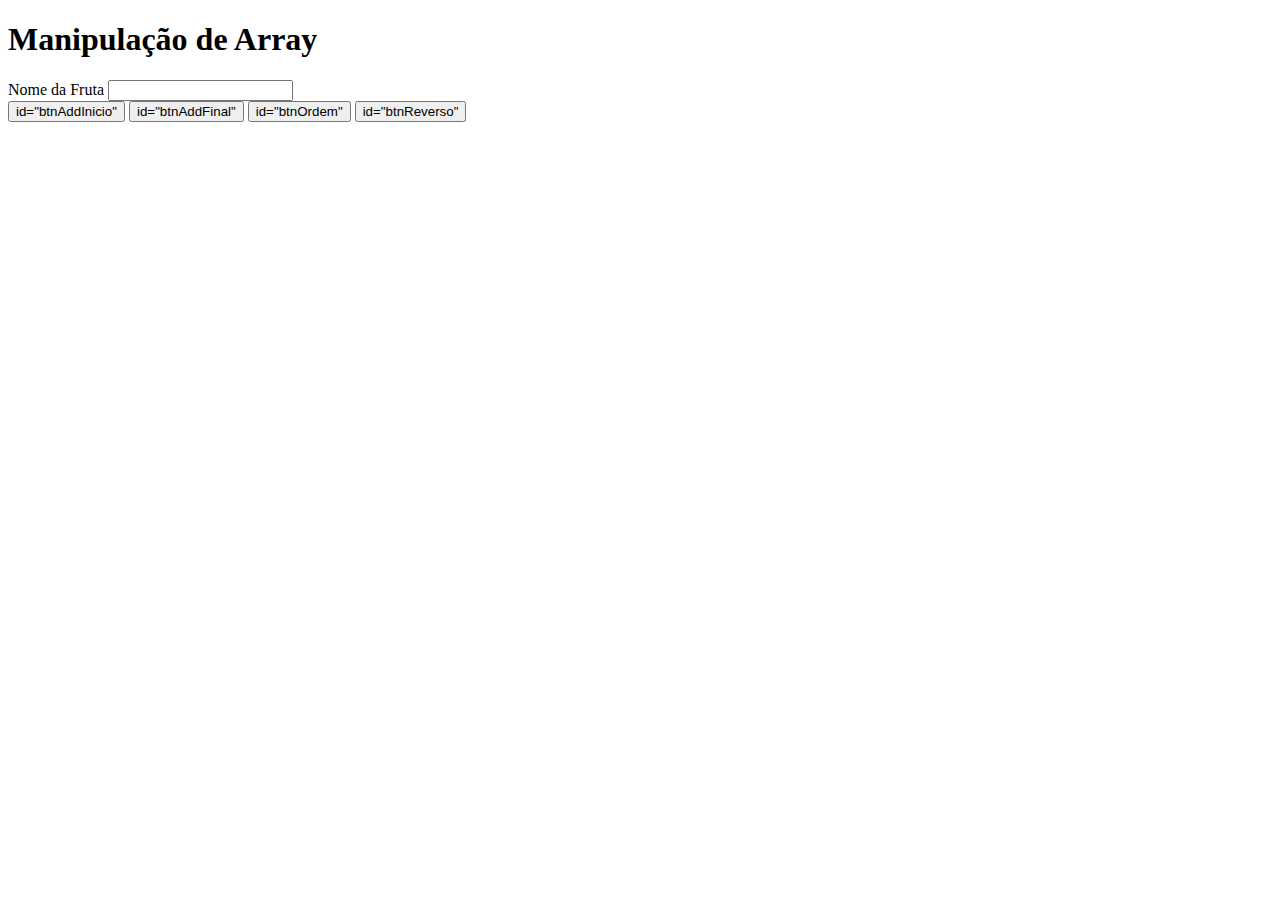
==== index.html @ 6276df9f "Push, reverso, botoes" ====
<!DOCTYPE html>
<html lang="pt-br">

<head>
    <meta charset="UTF-8">
    <meta name="viewport" content="width=device-width, initial-scale=1.0">
    <title>Exemplo-1</title>
    <script src="./js/script.js" defer></script>
</head>

<body>

    <h1>Manipulação de Array</h1>

    <div>
        <form>
            <div>
                <label for="IdFruta">Nome da Fruta</label>
                <input type="text" name="fruta" id="IdFruta">
            </div>
            <div>
                <button type="button"> id="btnAddInicio"</button>
                <button type="button"> id="btnAddFinal"</button>
                <button type="button"> id="btnOrdem"</button>
                <button type="button"> id="btnReverso"</button>
            </div>
        </form>
    </div>

</body>

</html>
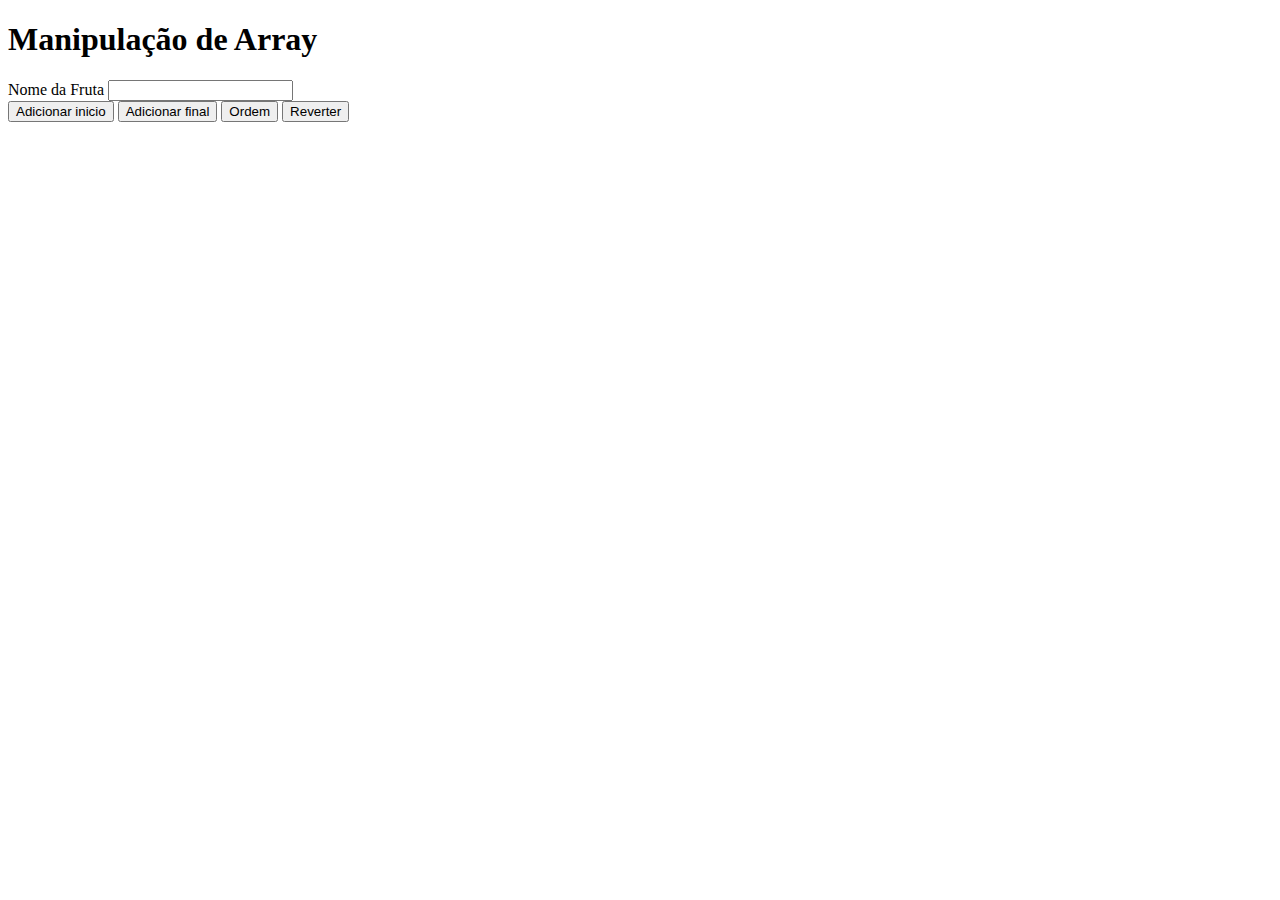
==== commit cd2fda10: "commit botoes + funcoes" ====
--- a/index.html
+++ b/index.html
@@ -15,16 +15,15 @@
     <div>
         <form>
             <div>
-                <label for="IdFruta">Nome da Fruta</label>
-                <input type="text" name="fruta" id="IdFruta">
+                <label for="idFruta">Nome da Fruta</label>
+                <input type="text" name="fruta" id="idFruta">
             </div>
-            <div>
-                <button type="button"> id="btnAddInicio"</button>
-                <button type="button"> id="btnAddFinal"</button>
-                <button type="button"> id="btnOrdem"</button>
-                <button type="button"> id="btnReverso"</button>
-            </div>
-        </form>
+            <button type="button" id="btnAddInicio">Adicionar inicio</button>
+            <button type="button" id="btnAddFinal">Adicionar final</button>
+            <button type="button" id="btnOrdem">Ordem</button>
+            <button type="button" id="btnReverse">Reverter</button>
+            </button>
+
     </div>
 
 </body>
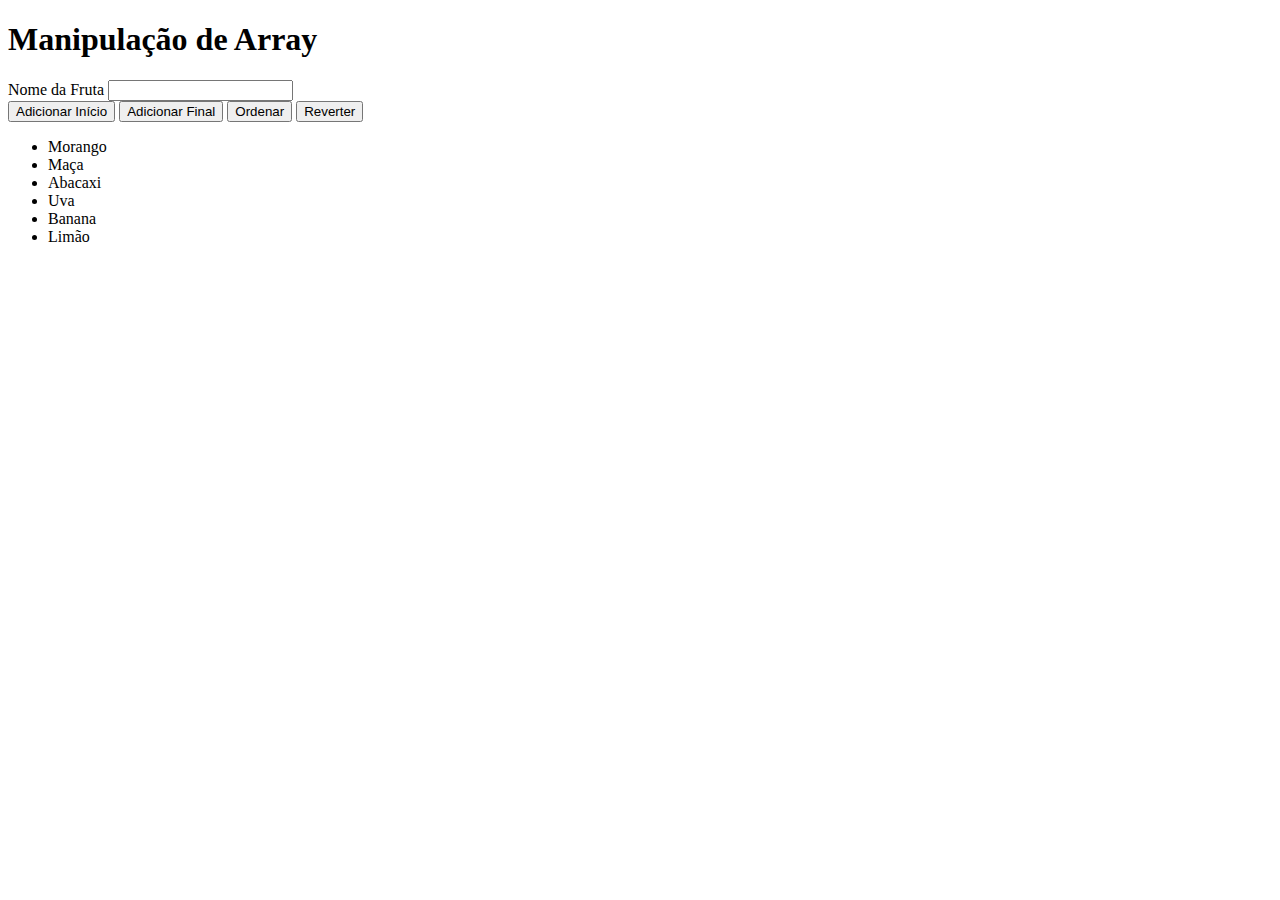
==== commit e4407ce0: "Botão resenha" ====
--- a/index.html
+++ b/index.html
@@ -18,12 +18,19 @@
                 <label for="idFruta">Nome da Fruta</label>
                 <input type="text" name="fruta" id="idFruta">
             </div>
-            <button type="button" id="btnAddInicio">Adicionar inicio</button>
-            <button type="button" id="btnAddFinal">Adicionar final</button>
-            <button type="button" id="btnOrdem">Ordem</button>
-            <button type="button" id="btnReverse">Reverter</button>
-            </button>
+            <div>
+                <button type="button" id="btnAddInicio">Adicionar Início</button>
+                <button type="button" id="btnAddFinal">Adicionar Final</button>
+                <button type="button" id="btnOrdem">Ordenar</button>
+                <button type="button" id="btnReverse">Reverter</button>
+            </div>
+        </form>
+    </div>
 
+
+    <div>
+        <ul id="lista">
+        </ul>
     </div>
 
 </body>
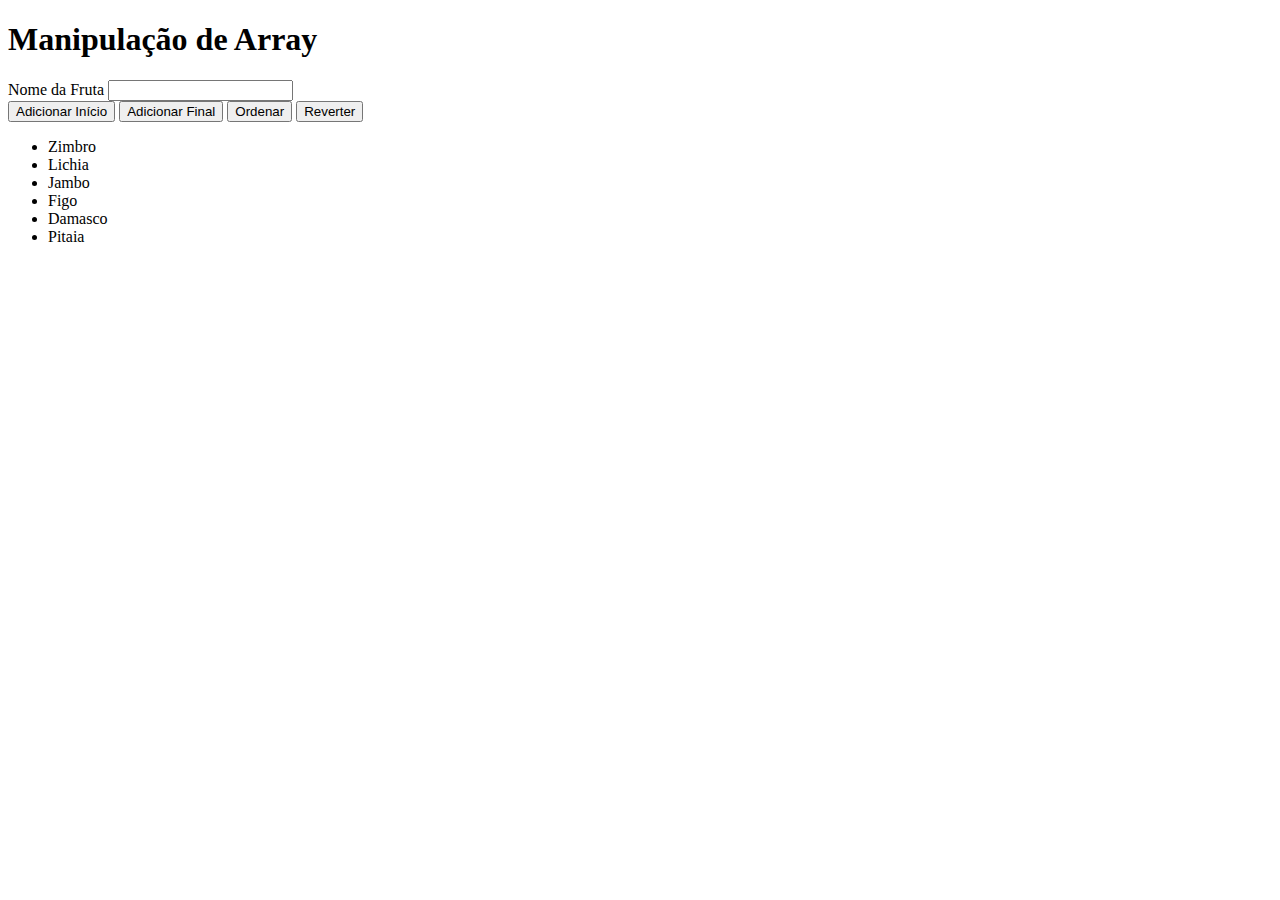
==== commit 4894267c: "Push, unshift, ordenando, revertendo e Renderizando a lista" ====
--- a/index.html
+++ b/index.html
@@ -15,7 +15,7 @@
     <div>
         <form>
             <div>
-                <label for="idFruta">Nome da Fruta</label>
+                <label for="">Nome da Fruta</label>
                 <input type="text" name="fruta" id="idFruta">
             </div>
             <div>
@@ -26,11 +26,10 @@
             </div>
         </form>
     </div>
-
+    
 
     <div>
-        <ul id="lista">
-        </ul>
+        <ul id="lista"></ul>
     </div>
 
 </body>
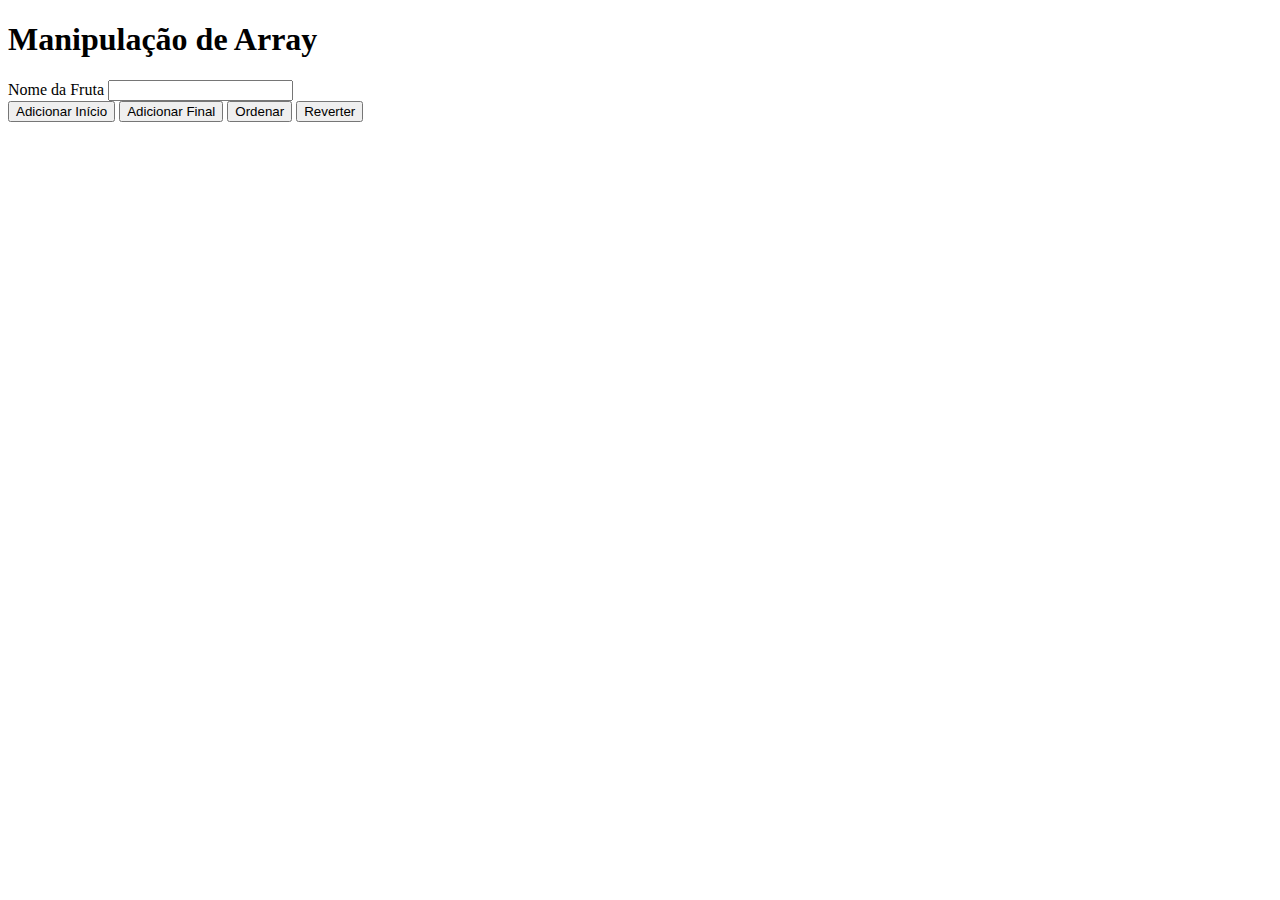
==== commit 63d92d1a: "arrumando codigo" ====
--- a/index.html
+++ b/index.html
@@ -1,37 +1,32 @@
 <!DOCTYPE html>
 <html lang="pt-br">
-
-<head>
-    <meta charset="UTF-8">
-    <meta name="viewport" content="width=device-width, initial-scale=1.0">
+  <head>
+    <meta charset="UTF-8" />
+    <meta name="viewport" content="width=device-width, initial-scale=1.0" />
     <title>Exemplo-1</title>
     <script src="./js/script.js" defer></script>
-</head>
+  </head>
 
-<body>
-
+  <body>
     <h1>Manipulação de Array</h1>
 
     <div>
-        <form>
-            <div>
-                <label for="">Nome da Fruta</label>
-                <input type="text" name="fruta" id="idFruta">
-            </div>
-            <div>
-                <button type="button" id="btnAddInicio">Adicionar Início</button>
-                <button type="button" id="btnAddFinal">Adicionar Final</button>
-                <button type="button" id="btnOrdem">Ordenar</button>
-                <button type="button" id="btnReverse">Reverter</button>
-            </div>
-        </form>
+      <form>
+        <div>
+          <label for="idFruta">Nome da Fruta</label>
+          <input type="text" name="fruta" id="idFruta" />
+        </div>
+        <div>
+          <button type="button" id="btnAddInicio">Adicionar Início</button>
+          <button type="button" id="btnAddFinal">Adicionar Final</button>
+          <button type="button" id="btnOrdem">Ordenar</button>
+          <button type="button" id="btnReverse">Reverter</button>
+        </div>
+      </form>
     </div>
-    
 
     <div>
-        <ul id="lista"></ul>
+      <ul id="lista"></ul>
     </div>
-
-</body>
-
-</html>+  </body>
+</html>
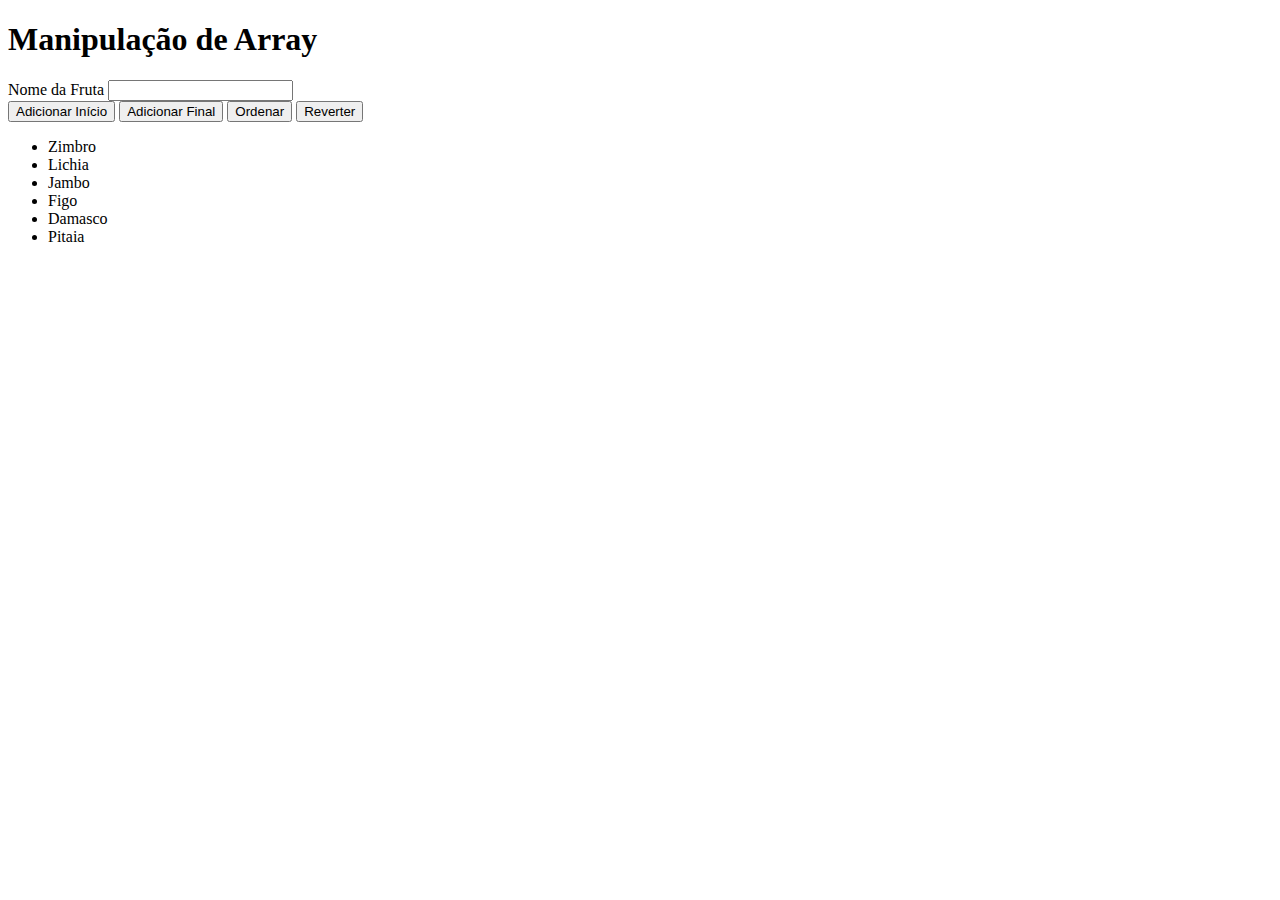
==== commit 5243d12f: "atualizando" ====
--- a/index.html
+++ b/index.html
@@ -1,32 +1,38 @@
 <!DOCTYPE html>
 <html lang="pt-br">
-  <head>
-    <meta charset="UTF-8" />
-    <meta name="viewport" content="width=device-width, initial-scale=1.0" />
+
+<head>
+    <meta charset="UTF-8">
+    <meta name="viewport" content="width=device-width, initial-scale=1.0">
     <title>Exemplo-1</title>
     <script src="./js/script.js" defer></script>
-  </head>
+</head>
 
-  <body>
+<body>
+
     <h1>Manipulação de Array</h1>
 
     <div>
-      <form>
-        <div>
-          <label for="idFruta">Nome da Fruta</label>
-          <input type="text" name="fruta" id="idFruta" />
-        </div>
-        <div>
-          <button type="button" id="btnAddInicio">Adicionar Início</button>
-          <button type="button" id="btnAddFinal">Adicionar Final</button>
-          <button type="button" id="btnOrdem">Ordenar</button>
-          <button type="button" id="btnReverse">Reverter</button>
-        </div>
-      </form>
+        <form>
+            <div>
+                <label for="idFruta">Nome da Fruta</label>
+                <input type="text" name="fruta" id="idFruta">
+            </div>
+            <div>
+                <button type="button" id="btnAddInicio">Adicionar Início</button>
+                <button type="button" id="btnAddFinal">Adicionar Final</button>
+                <button type="button" id="btnOrdem">Ordenar</button>
+                <button type="button" id="btnReverse">Reverter</button>
+            </div>
+        </form>
     </div>
 
+
     <div>
-      <ul id="lista"></ul>
+        <ul id="lista">
+        </ul>
     </div>
-  </body>
-</html>
+
+</body>
+
+</html>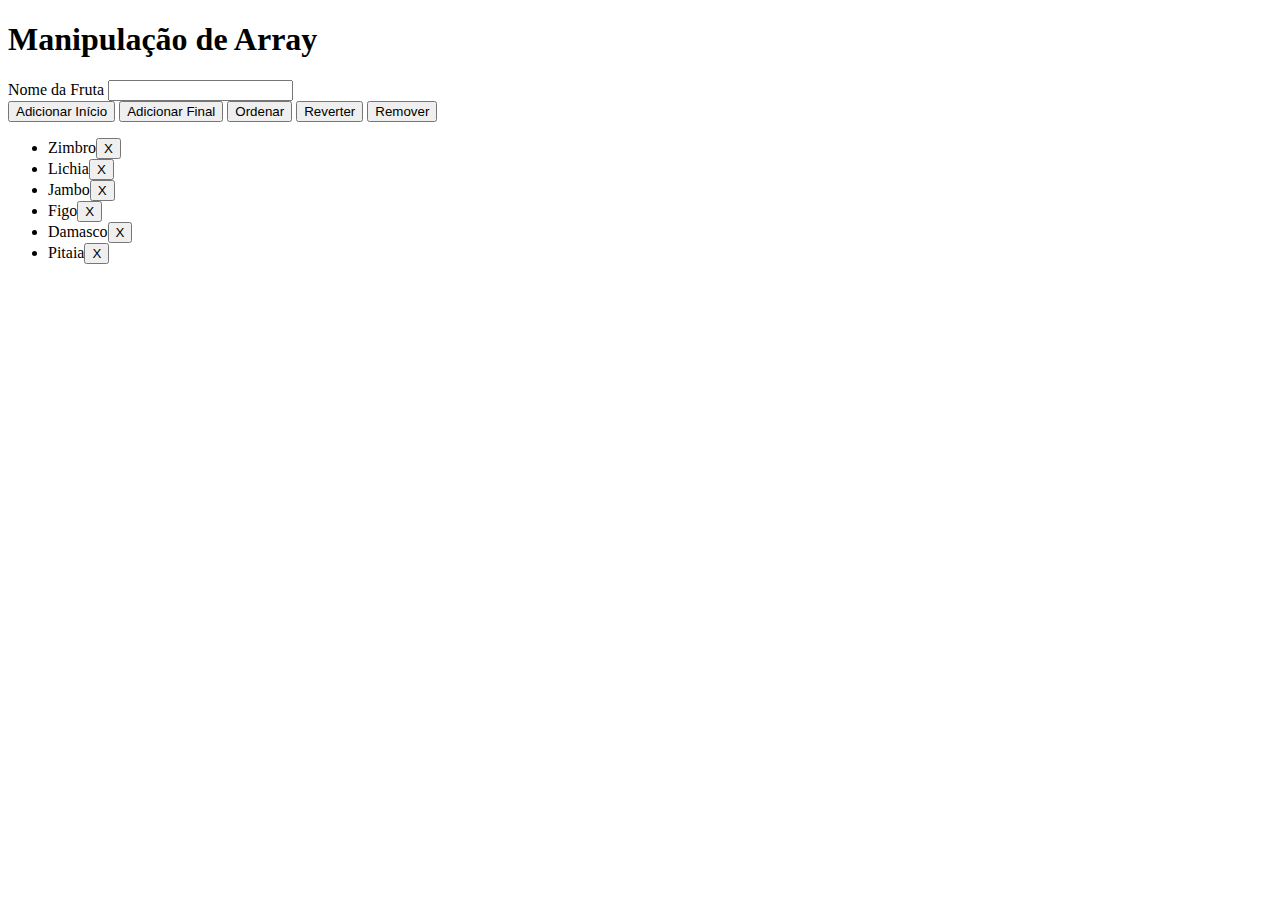
==== commit 256e35a3: "Atualizando com uma pesquisa e deleção com indexOf e splice" ====
--- a/index.html
+++ b/index.html
@@ -15,7 +15,7 @@
     <div>
         <form>
             <div>
-                <label for="idFruta">Nome da Fruta</label>
+                <label for="">Nome da Fruta</label>
                 <input type="text" name="fruta" id="idFruta">
             </div>
             <div>
@@ -23,14 +23,14 @@
                 <button type="button" id="btnAddFinal">Adicionar Final</button>
                 <button type="button" id="btnOrdem">Ordenar</button>
                 <button type="button" id="btnReverse">Reverter</button>
+                <button type="button" id="btnRemover">Remover</button>
             </div>
         </form>
     </div>
-
+    
 
     <div>
-        <ul id="lista">
-        </ul>
+        <ul id="lista"></ul>
     </div>
 
 </body>
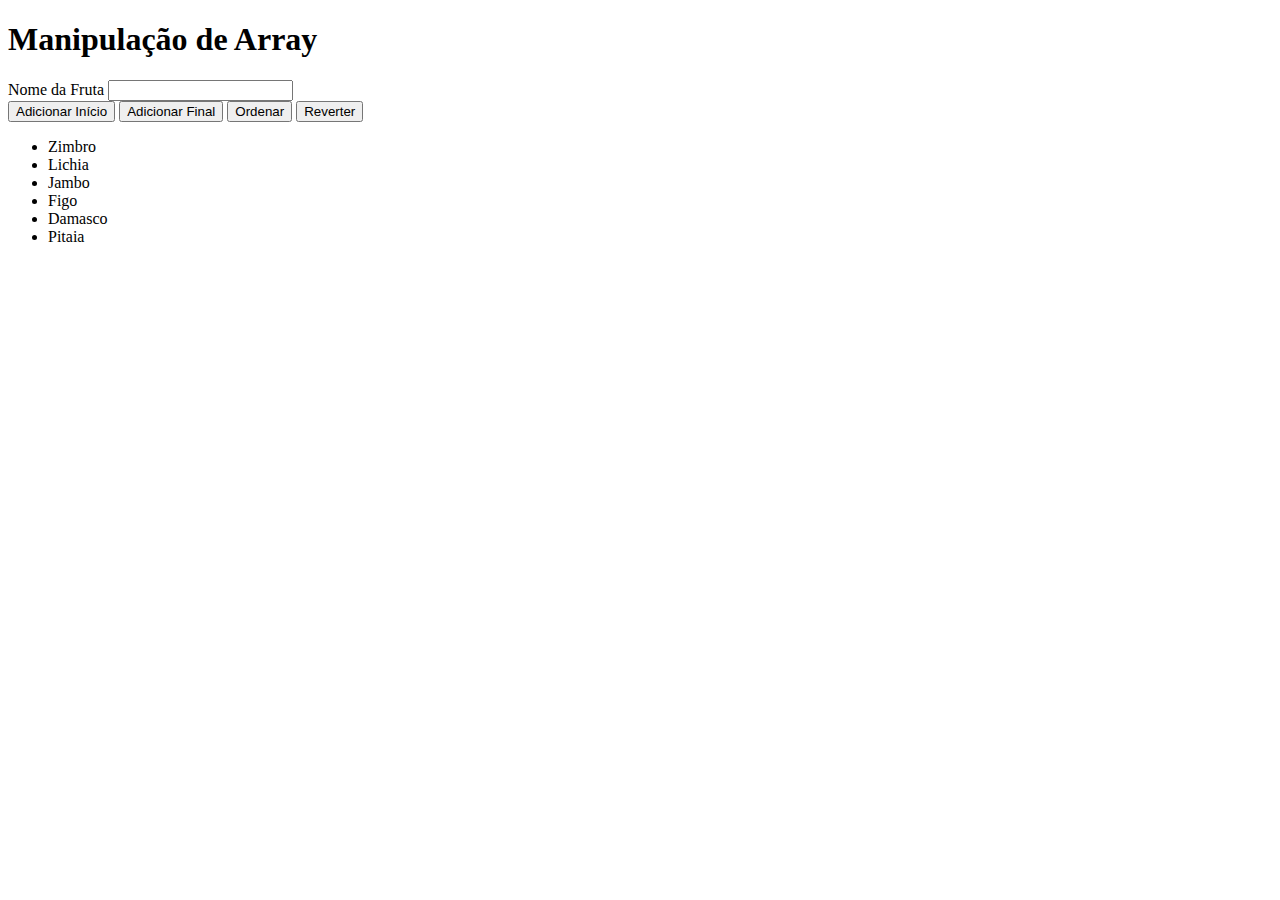
==== commit e48862e7: "Percorrendo Arrays" ====
--- a/index.html
+++ b/index.html
@@ -15,7 +15,7 @@
     <div>
         <form>
             <div>
-                <label for="">Nome da Fruta</label>
+                <label for="idFruta">Nome da Fruta</label>
                 <input type="text" name="fruta" id="idFruta">
             </div>
             <div>
@@ -23,11 +23,9 @@
                 <button type="button" id="btnAddFinal">Adicionar Final</button>
                 <button type="button" id="btnOrdem">Ordenar</button>
                 <button type="button" id="btnReverse">Reverter</button>
-                <button type="button" id="btnRemover">Remover</button>
             </div>
         </form>
     </div>
-    
 
     <div>
         <ul id="lista"></ul>
